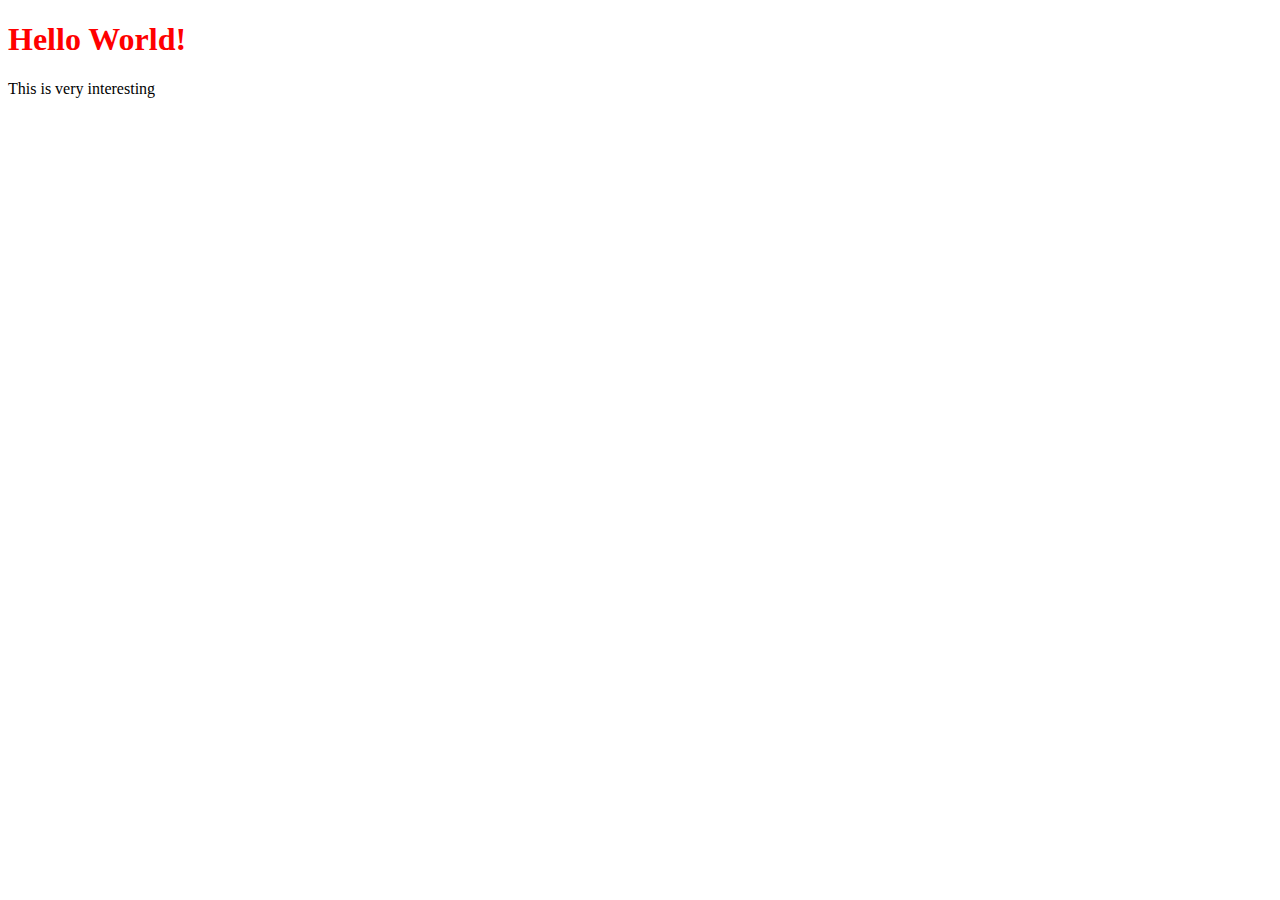
==== index.html @ d221c05d "First files" ====
<!DOCTYPE html>
<html lang="en">
<head>
    <meta charset="UTF-8">
    <meta name="viewport" content="width=device-width, initial-scale=1.0">
    <title>My Portfolio</title>
    <link rel="stylesheet" href="style.css">
</head>
<body>

    <h1>Hello World!</h1>

    <p>This is very interesting</p>
    
</body>
</html>
---- style.css ----
body{
    background-color: #ffffff;
background-image: url("https://www.transparenttextures.com/patterns/farmer.png");
/* This is mostly intended for prototyping; please download the pattern and re-host for production environments. Thank you! */
}



h1 {
    color:red;
}
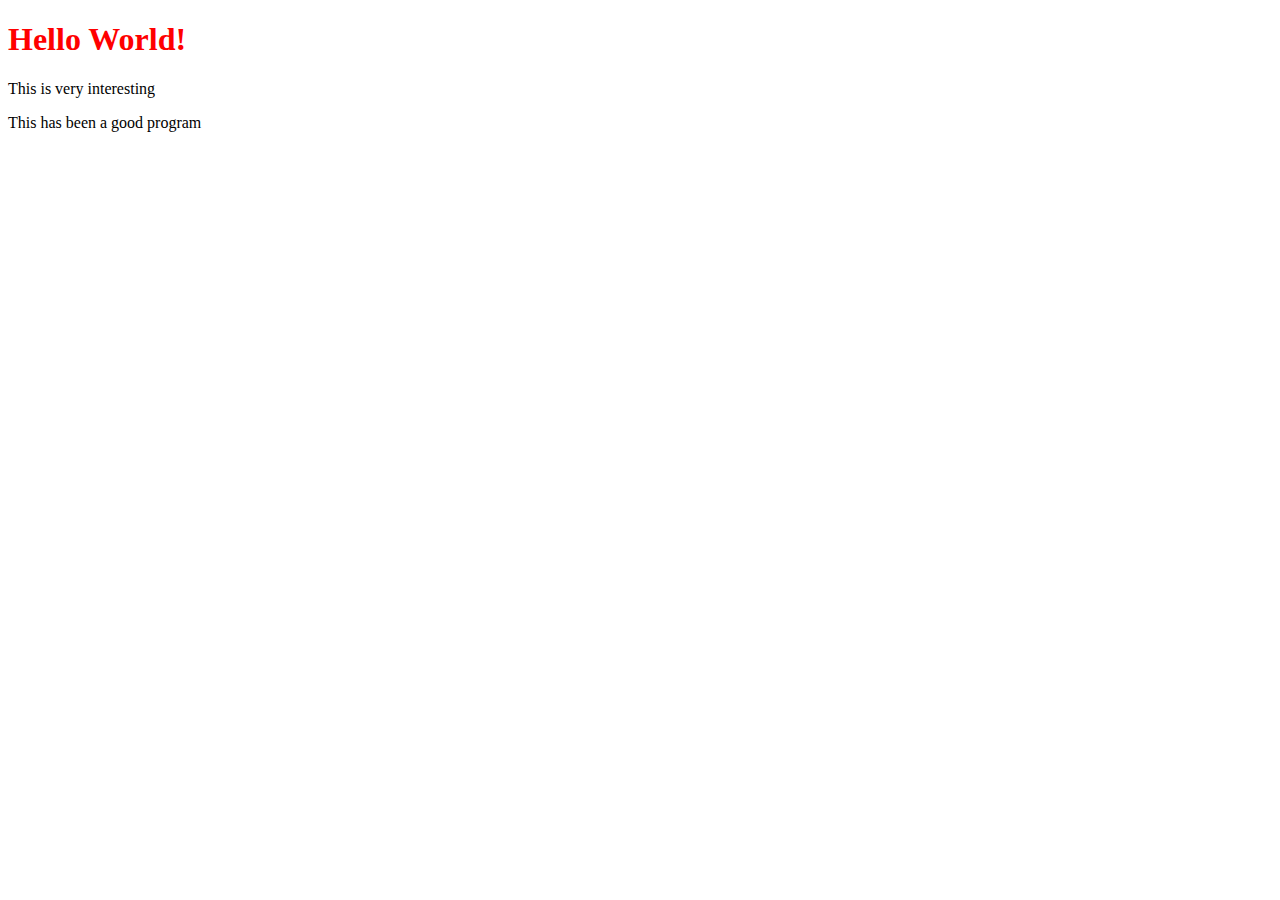
==== commit 20a1e8b4: "Added content" ====
--- a/index.html
+++ b/index.html
@@ -11,6 +11,8 @@
     <h1>Hello World!</h1>
 
     <p>This is very interesting</p>
+
+    <p>This has been a good program</p>
     
 </body>
 </html>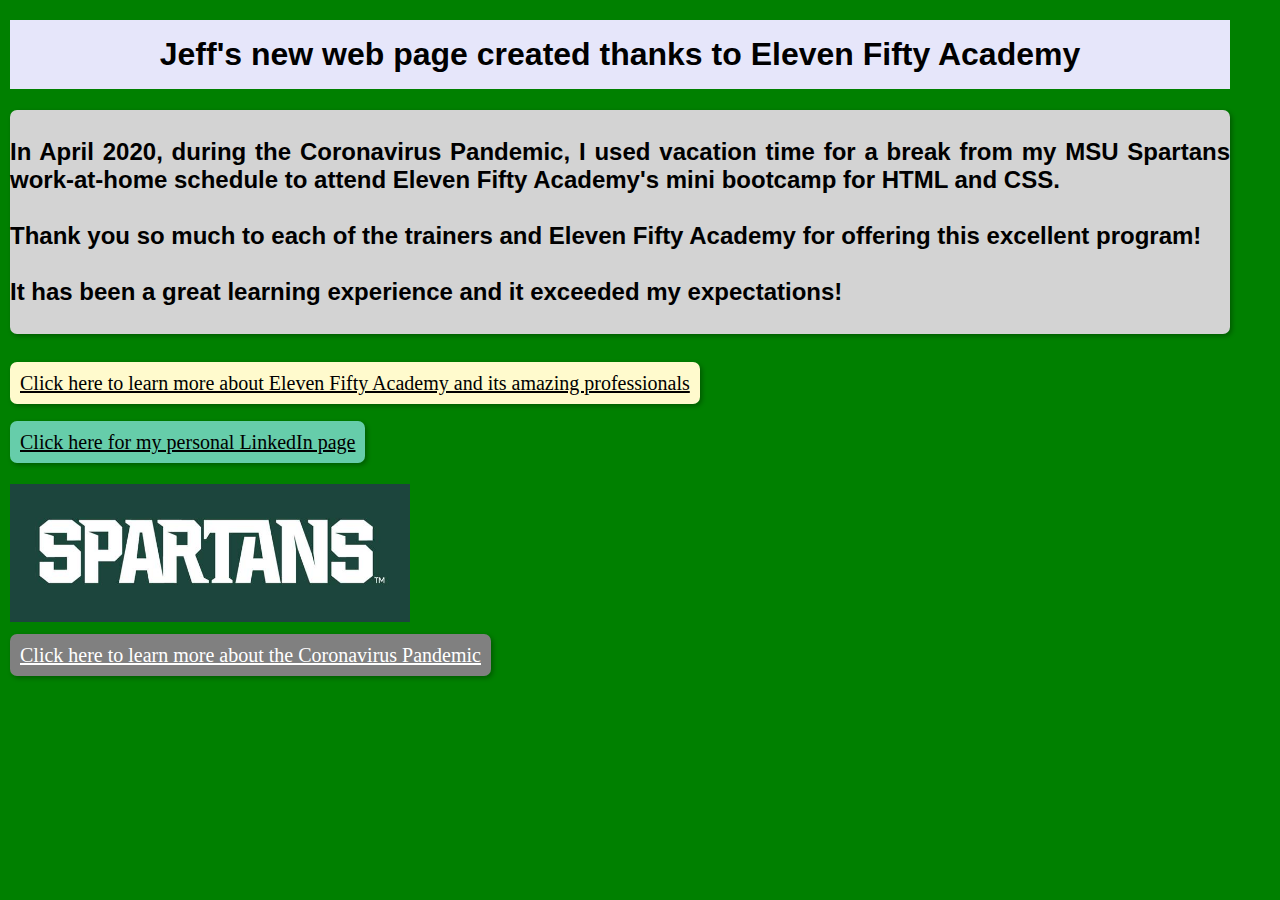
==== commit 62bdf303: "Second commit" ====
--- a/index.html
+++ b/index.html
@@ -7,12 +7,158 @@
     <link rel="stylesheet" href="style.css">
 </head>
 <body>
+    <h1>Jeff's new web page created thanks to Eleven Fifty Academy</h1>
+   <h2>
+       <br>
+         In April 2020, during the Coronavirus Pandemic, I used vacation time for a break from my MSU Spartans work-at-home schedule to attend Eleven Fifty Academy's mini bootcamp for HTML and CSS. 
+        <br>
+        <br>
+          Thank you so much to each of the trainers and Eleven Fifty Academy for offering this excellent program!
+<br>
+<br>
+          It has been a great learning experience and it exceeded my expectations!
+    <br>
+    <br>
+</h2>
+        <br>
+        <a href="http://www.elevenfifty.org" class="link2">Click here to learn more about Eleven Fifty Academy and its amazing professionals</a> 
+       <br>
+       <br>
+       <br>
+     <a href="https://www.linkedin.com/in/jeffrayis/" class="link3">Click here for my personal LinkedIn page</a>
+        <br>
+        <img id="myimage" src="Spartans.jpg";
+        <br>
+        <br>
+        <br>
+                <a href="https://www.cdc.gov/coronavirus/2019-ncov/index.html" class="link1">Click here to learn more about the Coronavirus Pandemic</a>
+<br>
+<br>
+<br>
+</body>
 
-    <h1>Hello World!</h1>
+<style>
 
-    <p>This is very interesting</p>
+    body{
+        background-color: green;
+        margin: 0;
+        padding: 0;
+    }
 
-    <p>This has been a good program</p>
-    
-</body>
+    h2 {
+       font-family: Arial, Helvetica, sans-serif;
+       margin-left: 10px;
+       margin-right:50px;
+       background-color: lightgray;
+       text-align: justify;
+       box-shadow: 2px 2px 5px rgba(0,0,0,0.3);
+            transition: 0.3s;
+            border-radius: 7px;
+    }
+
+    h1 {
+        padding: 16px;
+        margin-top: 20px;
+        margin-left: 10px;
+        margin-right: 50px;
+        font-family: Arial, Helvetica, sans-serif;
+        color: black;
+        text-align: center;
+        background-color: lavender;
+    }
+    a {
+        padding: 0px;
+        font-size: 20px;
+        color: black;
+    }
+        .link2 {
+            width: 500px;
+            text-align: center;
+            color: black;
+            padding: 10px;
+            font-size: 20px;
+            margin-top: 30px;
+            margin-bottom: 30px;
+            margin-left: 10px;
+            background-color: lemonchiffon;
+            width: 500px;
+            border: none;
+            box-shadow: 2px 2px 5px rgba(0,0,0,0.3);
+            transition: 0.3s;
+            border-radius: 7px;
+            
+        }
+        /* Somthing for hovering */
+        .link2:hover {
+            color: green;
+            background-color: lightgreen;
+            cursor: pointer;
+        }
+
+        .link2:active{
+            background-color: rgb(96, 226, 96);
+        }
+
+        .link3 {
+            width: 300px;
+            text-align: center;
+            padding: 10px;
+            font-size: 20px;
+            margin-top: 50px;
+            margin-bottom: 10px;
+            margin-left: 10px;
+            background-color: mediumaquamarine;
+            width: 500px;
+            border: none;
+            box-shadow: 2px 2px 5px rgba(0,0,0,0.3);
+            transition: 0.3s;
+            border-radius: 7px;
+            
+        }
+        /* Somthing for hovering */
+        .link3:hover {
+            color: green;
+            background-color: lightgreen;
+            cursor: pointer;
+        }
+
+        .link3:active{
+            background-color: rgb(96, 226, 96);
+        }
+            .link1 {
+            width: 300px;
+            text-align: center;
+            color: white;
+            padding: 10px;
+            font-size: 20px;
+            margin-top: 50px;
+            margin-bottom: 10px;
+            margin-left: 10px;
+            background-color:grey;
+            width: 500px;
+            border: none;
+            box-shadow: 2px 2px 5px rgba(0,0,0,0.3);
+            transition: 0.3s;
+            border-radius: 7px;
+            
+        }
+        /* Somthing for hovering */
+        .link1:hover {
+            color: green;
+            background-color: lightgreen;
+            cursor: pointer;
+        }
+
+        .link1:active{
+            background-color: rgb(96, 226, 96);
+        }
+
+        #myimage {
+            width: 400px;
+            margin-left: 10px;
+            margin-top: 30px;
+        }
+
+</style>
+
 </html>--- a/style.css
+++ b/style.css
@@ -2,10 +2,7 @@
     background-color: #ffffff;
 background-image: url("https://www.transparenttextures.com/patterns/farmer.png");
 /* This is mostly intended for prototyping; please download the pattern and re-host for production environments. Thank you! */
-}
 
 
 
-h1 {
-    color:red;
-}+}
